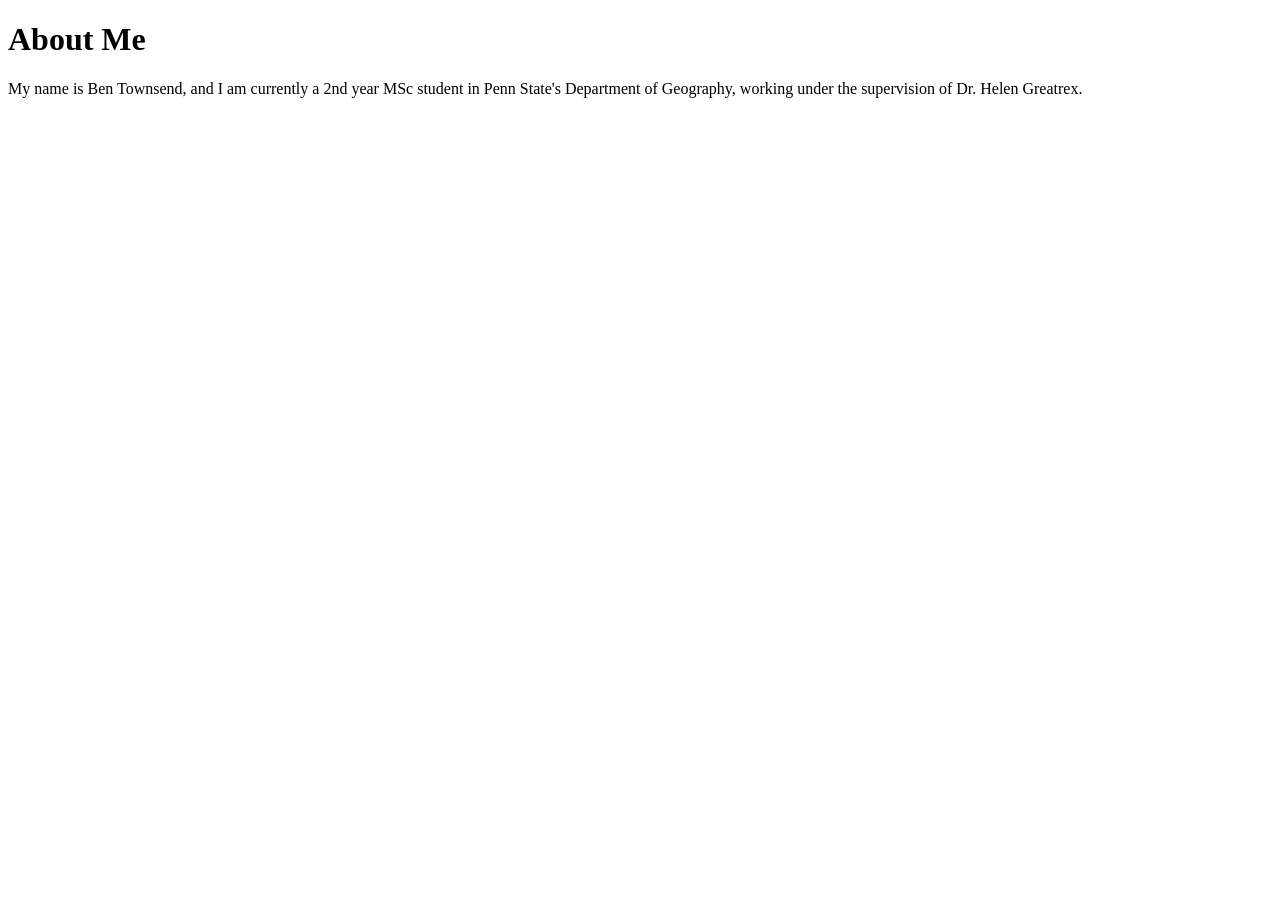
==== aboutme.html @ 333005e0 "Added an about me page, added links" ====
<!DOCTYPE html>
<html>
<body>
    <h1> About Me</h1>
    <p>My name is Ben Townsend, and I am currently a 2nd year MSc student in Penn State's Department of Geography, working under the supervision of Dr. Helen Greatrex.</p>
 </body>
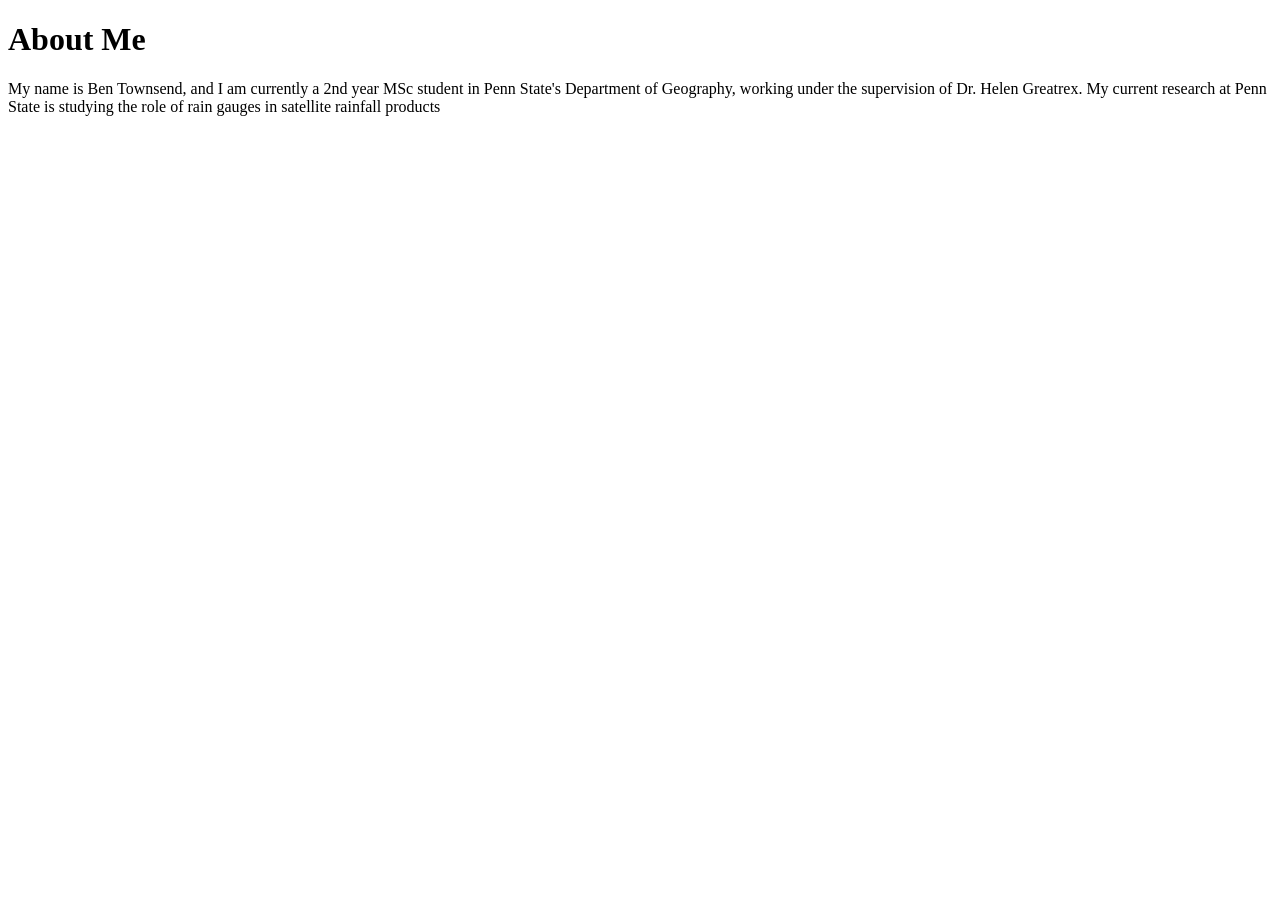
==== commit 5692fd83: "updated home page, added rcode learning portfolio" ====
--- a/aboutme.html
+++ b/aboutme.html
@@ -2,5 +2,7 @@
 <html>
 <body>
     <h1> About Me</h1>
-    <p>My name is Ben Townsend, and I am currently a 2nd year MSc student in Penn State's Department of Geography, working under the supervision of Dr. Helen Greatrex.</p>
+    <p>My name is Ben Townsend, and I am currently a 2nd year MSc student in Penn State's Department of Geography, working under the supervision of Dr. Helen Greatrex.
+       My current research at Penn State is studying the role of rain gauges in satellite rainfall products
+    </p>
  </body>
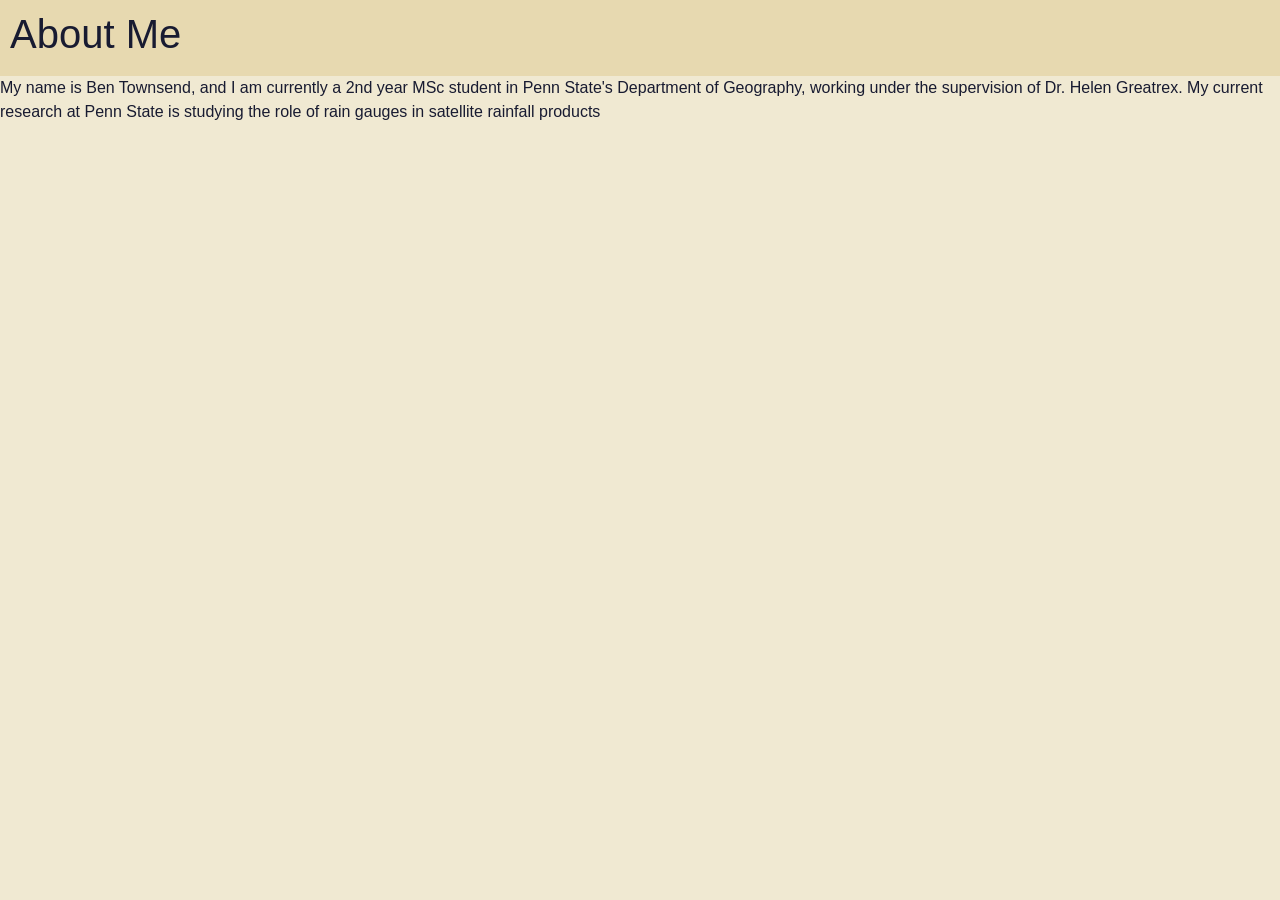
==== commit 709d07b1: "Add CSS to change font and color scheme (still a work in progress)" ====
--- a/aboutme.html
+++ b/aboutme.html
@@ -1,8 +1,15 @@
 <!DOCTYPE html>
+<link rel="stylesheet" href="css/bootstrap.min.css">
+<link rel="stylesheet" href="css/style.css">
+
+<title>Ben Townsend - About Me</title>
+
 <html>
+   <header>
+      <h1>About Me</h1>  
+  </header>
 <body>
-    <h1> About Me</h1>
     <p>My name is Ben Townsend, and I am currently a 2nd year MSc student in Penn State's Department of Geography, working under the supervision of Dr. Helen Greatrex.
        My current research at Penn State is studying the role of rain gauges in satellite rainfall products
     </p>
- </body>+</body>
--- a/css/style.css
+++ b/css/style.css
@@ -0,0 +1,13 @@
+body {
+    font-family: Verdana, Geneva, Tahoma, sans-serif;
+    background-color: #F0E9D2;
+    color: #181B31
+}
+
+header {
+    background-color: #e7d9b0;
+    padding: 10px;
+    text-align: left;
+    font-size: 16px;
+    color:  #181B31 
+}
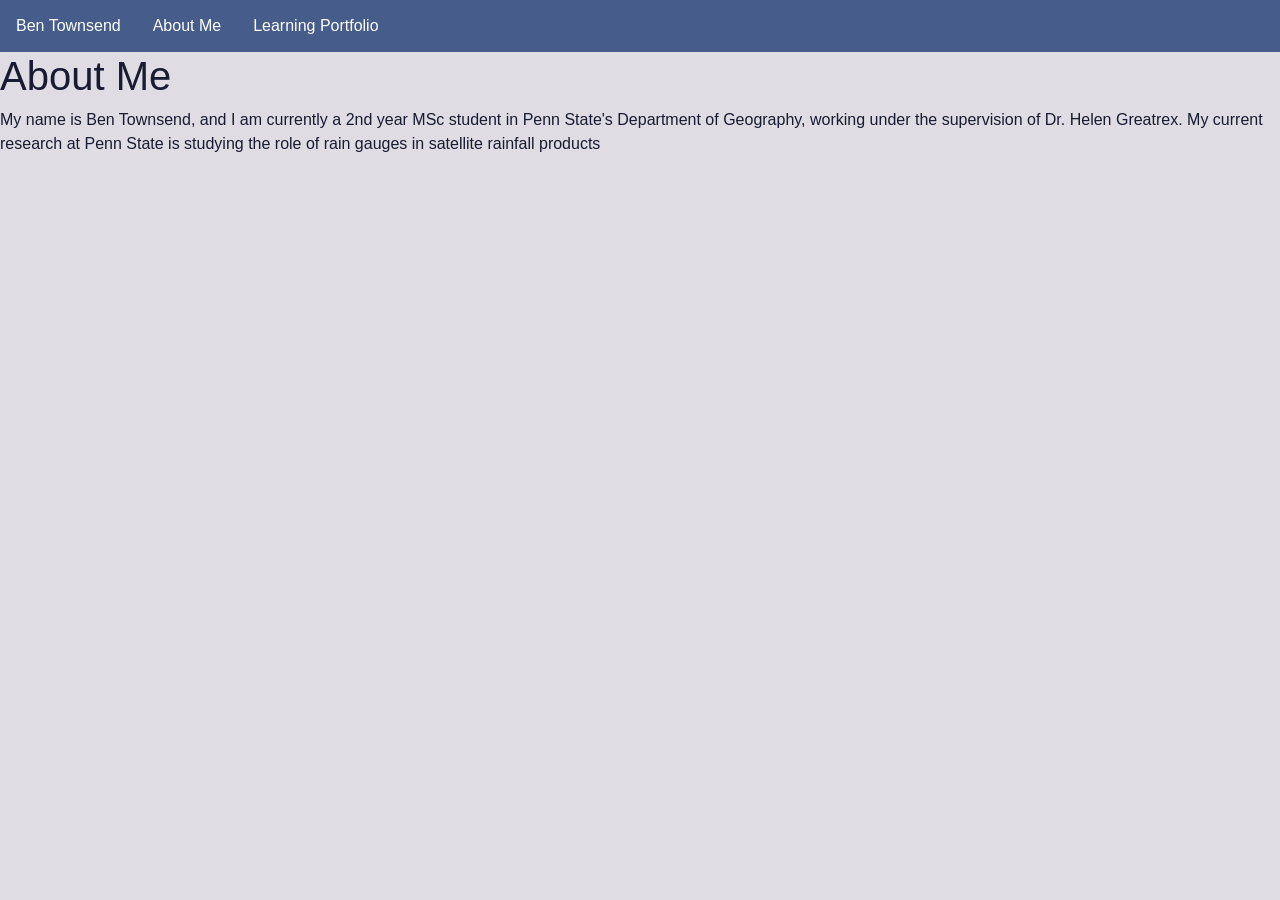
==== commit f341e6d9: "Standardized the webpages (hopefully)" ====
--- a/aboutme.html
+++ b/aboutme.html
@@ -1,10 +1,12 @@
 <!DOCTYPE html>
 <link rel="stylesheet" href="css/bootstrap.min.css">
 <link rel="stylesheet" href="css/style.css">
-
-<title>Ben Townsend - About Me</title>
-
 <html>
+<ul>
+   <li><a href="https://bentowns.github.io/">Ben Townsend</a></li>
+   <li><a href="https://bentowns.github.io/aboutme">About Me</a></li>
+   <li><a href="https://bentowns.github.io/geog560">Learning Portfolio</a></li>
+</ul>
    <header>
       <h1>About Me</h1>  
   </header>
@@ -12,4 +14,5 @@
     <p>My name is Ben Townsend, and I am currently a 2nd year MSc student in Penn State's Department of Geography, working under the supervision of Dr. Helen Greatrex.
        My current research at Penn State is studying the role of rain gauges in satellite rainfall products
     </p>
-</body>+</body>
+</html>
--- a/css/style.css
+++ b/css/style.css
@@ -1,13 +1,30 @@
 body {
     font-family: Verdana, Geneva, Tahoma, sans-serif;
-    background-color: #F0E9D2;
+    background-color: #DFDCE3;
     color: #181B31
 }
 
-header {
-    background-color: #e7d9b0;
-    padding: 10px;
-    text-align: left;
-    font-size: 16px;
-    color:  #181B31 
-}+ul {
+  list-style-type: none;
+  margin: 0;
+  padding: 0;
+  overflow: hidden;
+  background-color: #465C8B;
+}
+
+li {
+  float: left;
+}
+
+li a {
+  display: block;
+  color: white;
+  text-align: center;
+  padding: 14px 16px;
+  text-decoration: none;
+}
+
+li a:hover {
+  color: yellow;
+}
+
